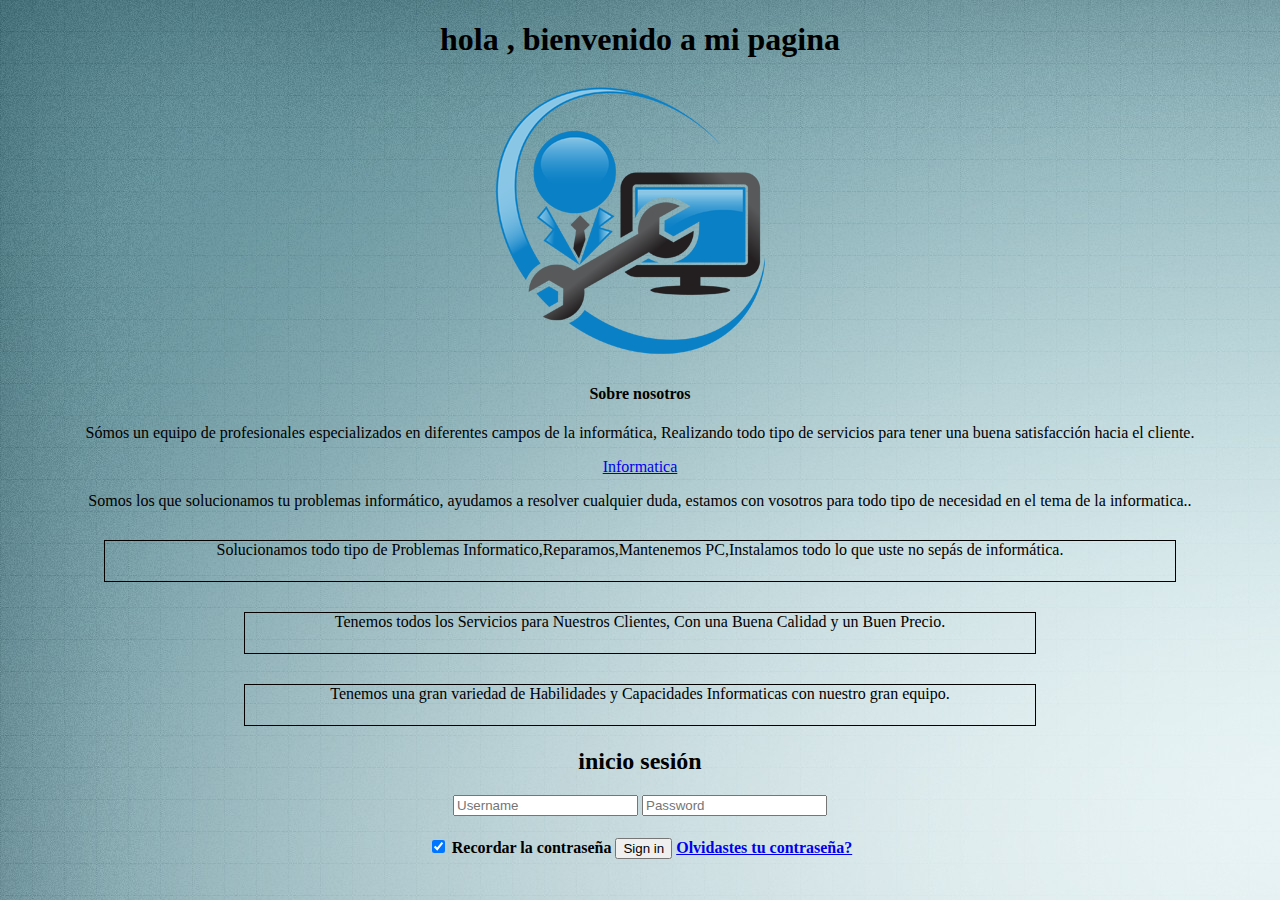
==== sesion.html @ a552122c "My page" ====
<!DOCTYPE html>
<html>
  <head>
    <meta charset="UTF-8">
    <title> Informatica </title>
    <link rel="stylesheet" type="text/css" href="style.css"/>
  </head>
  <body>
    <h1 ALIGN=center> hola , bienvenido a mi pagina </h1>
    <center>
    <img src="support.png" alt="jordan">
    <center>
    <h4 ALIGN=center> Sobre nosotros </h4>
    <p> Sómos un equipo de profesionales especializados en diferentes campos de la informática, Realizando todo tipo de servicios para tener una buena satisfacción hacia el cliente. </p>
    <a href="http://proart.96.lt/"target="outside">Informatica</a>
    <p> Somos los que solucionamos tu problemas informático, ayudamos a resolver cualquier duda, estamos con vosotros para todo tipo de necesidad en el tema de la informatica.. </p>
    <div id="inf">
      Solucionamos todo tipo de Problemas Informatico,Reparamos,Mantenemos PC,Instalamos todo lo que uste no sepás de informática.
    </div>
    <div id="inf1">
      Tenemos todos los Servicios para Nuestros Clientes, Con una Buena Calidad y un Buen Precio.
    </div>
    <div id="inf2">
      Tenemos una gran variedad de Habilidades y Capacidades Informaticas con nuestro gran equipo.
    </div>
  </body>

<h4 id="J" ALIGN=center class='login'>
  <h2> inicio sesión </h2>
  <input name='Usuario' placeholder='Username' type='text'/>
  <input id='pw' name='Contraseña' placeholder='Password' type='password'/>
  <h4 class='recordar'>
    <input checked='' id='remember' name='remember' type='checkbox'/>
    <label for='recordar'></label> Recordar la contraseña
  <input type='submit' value='Sign in'/>
  <a class='forgot' href='#'> Olvidastes tu contraseña?</a>
---- style.css ----
body {
   background-image: url("fondo.jpg");
}
div {
  border: 1px solid black;
}

{
  margin: 20px;
  padding: 20px;
}

#inf {
  margin: auto;
  margin-top: 30px;
  width: 1070px;
  height: 40px;
}

#inf1 {
  margin: auto;
  margin-top: 30px;
  width: 790px;
  height: 40px;
}

#inf2 {
  margin: auto;
  margin-top: 30px;
  width: 790px;
  height: 40px;
}
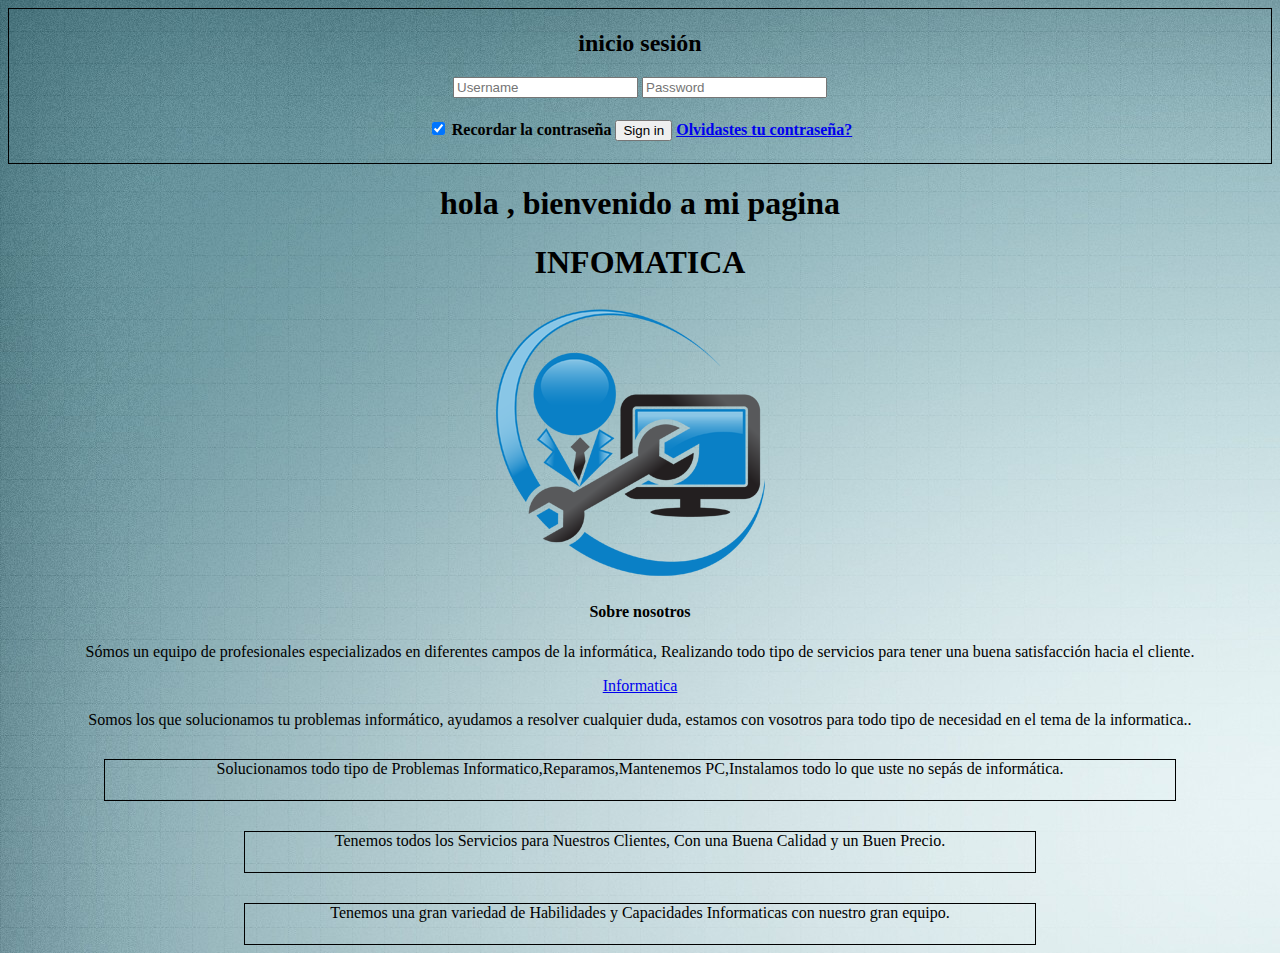
==== commit b787b629: "My page1" ====
--- a/sesion.html
+++ b/sesion.html
@@ -1,12 +1,26 @@
+<div ALIGN=center>
+<h4 id="J" ALIGN=center class='login'>
+  <h2> inicio sesión </h2>
+  <input name='Usuario' placeholder='Username' type='text'/>
+  <input id='pw' name='Contraseña' placeholder='Password' type='password'/>
+  <h4 ALIGN=center class='recordar'>
+    <input checked='' id='remember' name='remember' type='checkbox'/>
+    <label for='recordar'></label> Recordar la contraseña
+  <input type='submit' value='Sign in'/>
+  <a class='forgot' href='#'> Olvidastes tu contraseña?</a>
+</div>
+
+
 <!DOCTYPE html>
 <html>
   <head>
     <meta charset="UTF-8">
     <title> Informatica </title>
     <link rel="stylesheet" type="text/css" href="style.css"/>
+    <h1 ALIGN=center> hola , bienvenido a mi pagina </h1>
   </head>
   <body>
-    <h1 ALIGN=center> hola , bienvenido a mi pagina </h1>
+    <h1 ALIGN=center> INFOMATICA </h1>
     <center>
     <img src="support.png" alt="jordan">
     <center>
@@ -24,13 +38,3 @@
       Tenemos una gran variedad de Habilidades y Capacidades Informaticas con nuestro gran equipo.
     </div>
   </body>
-
-<h4 id="J" ALIGN=center class='login'>
-  <h2> inicio sesión </h2>
-  <input name='Usuario' placeholder='Username' type='text'/>
-  <input id='pw' name='Contraseña' placeholder='Password' type='password'/>
-  <h4 class='recordar'>
-    <input checked='' id='remember' name='remember' type='checkbox'/>
-    <label for='recordar'></label> Recordar la contraseña
-  <input type='submit' value='Sign in'/>
-  <a class='forgot' href='#'> Olvidastes tu contraseña?</a>
